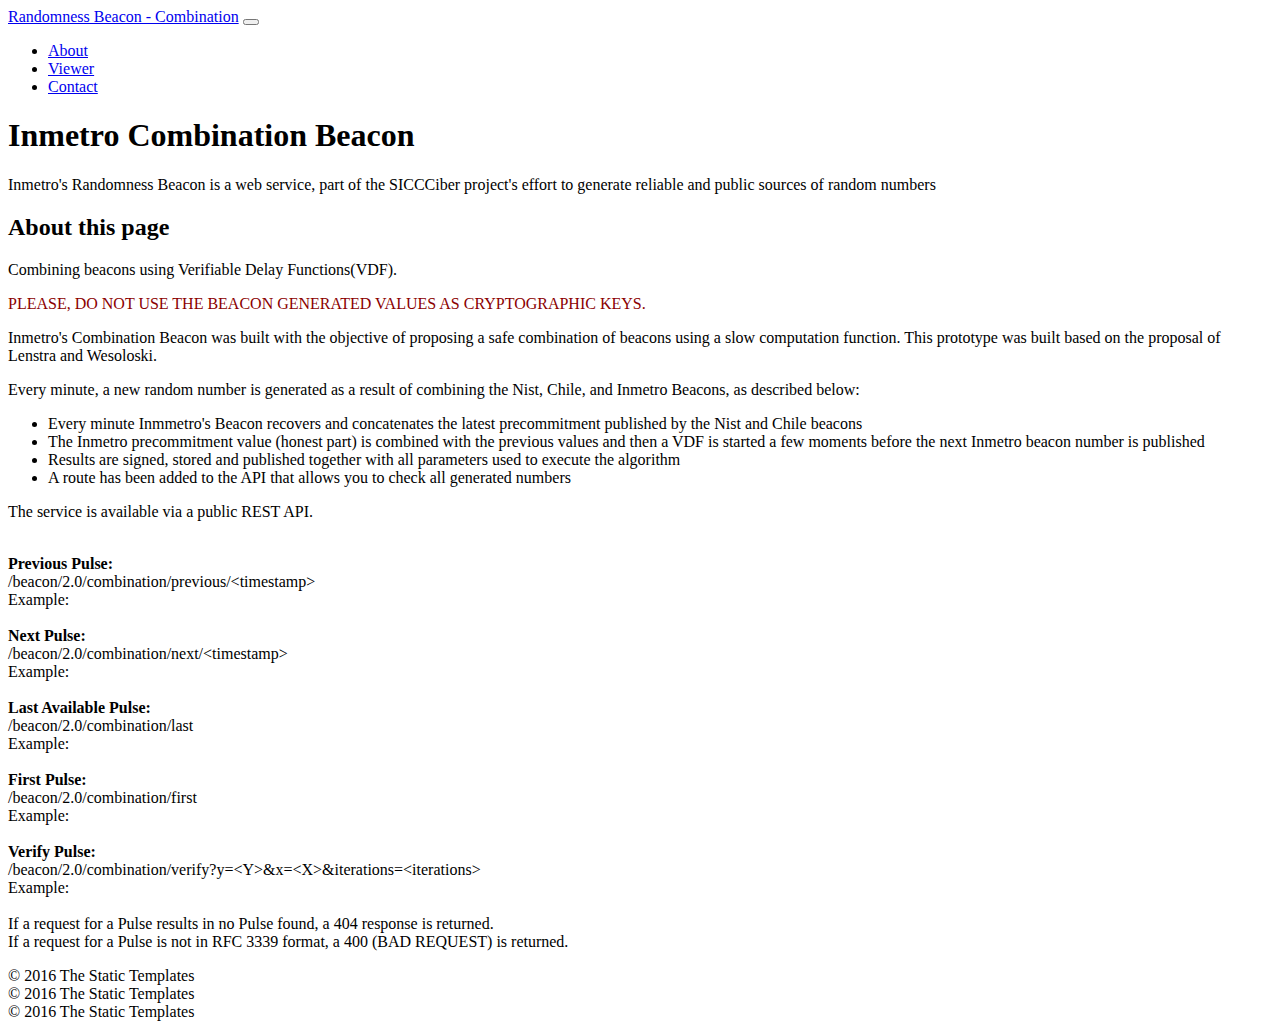
==== src/main/resources/templates/vdf-combination/index.html @ ecd3a5ff "front" ====
<!DOCTYPE html>
<html lang="en" xmlns="http://www.w3.org/1999/xhtml"
      xmlns:th="http://www.thymeleaf.org">

<head>

  <meta charset="utf-8">
  <meta name="viewport" content="width=device-width, initial-scale=1, shrink-to-fit=no">
  <meta name="description" content="">
  <meta name="author" content="">

  <title>Brazilian Beacon</title>

  <link th:href="@{vendor/bootstrap/css/bootstrap.min.css}" rel="stylesheet">
  <link th:href="@{css/scrolling-nav.css}" rel="stylesheet">

  <!-- datetimepicker  -->
  <link th:href="@{vendor/bootstrap/css/bootstrap-datetimepicker.min.css}" rel="stylesheet">
  <link th:href="@{css/beacon.css}" rel="stylesheet">

</head>

<body id="page-top">

  <!-- Navigation -->
  <nav class="navbar navbar-expand-lg navbar-dark bg-dark fixed-top" id="mainNav">
    <div class="container">
      <a class="navbar-brand js-scroll-trigger" href="#page-top">Randomness Beacon - Combination</a>
      <button class="navbar-toggler" type="button" data-toggle="collapse" data-target="#navbarResponsive" aria-controls="navbarResponsive" aria-expanded="false" aria-label="Toggle navigation">
        <span class="navbar-toggler-icon"></span>
      </button>
      <div class="collapse navbar-collapse" id="navbarResponsive">
        <ul class="navbar-nav ml-auto">
          <li class="nav-item">
            <a class="nav-link js-scroll-trigger" href="#about">About</a>
          </li>
          <li class="nav-item">
            <a class="nav-link js-scroll-trigger" href="#viewer">Viewer</a>
          </li>
          <li class="nav-item">
            <a class="nav-link js-scroll-trigger" href="#contact">Contact</a>
          </li>
        </ul>
      </div>
    </div>
  </nav>

  <header class="bg-primary text-white">
    <div class="container text-center">
      <h1>Inmetro Combination Beacon</h1>
<!--      <p class="lead">A landing page template freshly redesigned for Bootstrap 4</p>-->
      <p class="lead">Inmetro's Randomness Beacon is a web service, part of the  SICCCiber project's effort to generate reliable and public sources of random numbers</p>

<!--      Please note, this is the first beta release. More details about this project is available at <a href="https://siccciber.com.br/">SICCCiber</a> or by contacting the <a href="mailto:lainf@inmetro.gov.br">Inmetro Technology Lab</a>.-->
    </div>
  </header>

  <section id="about">
    <div class="container">
      <div class="row">
        <div class="col-lg-12 mx-auto">
          <h2>About this page</h2>
          <p class="lead">Combining beacons using Verifiable Delay Functions(VDF).</p>

          <p style="color: darkred" align="device">PLEASE, DO NOT USE THE BEACON GENERATED VALUES AS CRYPTOGRAPHIC KEYS.</p>

<!--          Inmetro's Combination Beacon is a proposal for combining beacons built on the NISTR reference. The prototype uses slow computation functions to combine random numbers from NIST, Chile and Brazil to generate a safe and reliable random number.-->

          <p>Inmetro's Combination Beacon was built with the objective of proposing a safe combination of beacons
            using a slow computation function. This prototype was built based on the proposal of Lenstra and Wesoloski.
          </p>

          <p>Every minute, a new random number is generated as a result of combining the Nist, Chile, and
            Inmetro Beacons, as described below:</p>
          <ul>
            <li>Every minute Inmmetro's Beacon recovers and concatenates the latest precommitment published by the Nist and Chile beacons</li>
            <li>The Inmetro precommitment value (honest part) is combined with the previous values and then a VDF is started a few moments before the next Inmetro beacon number is published</li>
            <li>Results are signed, stored and published together with all parameters used to execute the algorithm</li>
            <li>A route has been added to the API that allows you to check all generated numbers</li>
          </ul>

          <p>
          <p>The service is available via a public REST API.</p>

          <br>

          <strong>Previous Pulse: </strong> <br>
          <span th:text="${uri}"></span>/beacon/2.0/combination/previous/&lt;timestamp&gt; <br>
          <span th:if="${timestampPrevious!=null}">
          Example: <a style="word-break: break-word" th:href="@{/beacon/2.0/combination/previous/} + ${timestampPrevious}" th:text="|${uri}/beacon/2.0/combination/previous/${timestampPrevious}|"></a>
          </span>

          <br><br>

          <strong>Next Pulse:</strong><br>
          <span th:text="${uri}"></span>/beacon/2.0/combination/next/&lt;timestamp&gt; <br>
          <span th:if="${timestampPrevious!=null}">
          Example: <a style="word-break: break-word" th:href="@{/beacon/2.0/combination/next/} + ${timestampPrevious}" th:text="|${uri}/beacon/2.0/combination/next/${timestampPrevious}|"></a>
          </span>

          <br><br>

          <strong>Last Available Pulse:</strong><br>
          <span th:text="${uri}"></span>/beacon/2.0/combination/last <br>
          <span th:if="${timestampPrevious!=null}">
          Example: <a style="word-break: break-word" th:href="@{/beacon/2.0/combination/last}" th:text="|${uri}/beacon/2.0/combination/last|"></a>
          </span>

          <br><br>

          <strong>First Pulse:</strong><br>
          <span th:text="${uri}"></span>/beacon/2.0/combination/first<br>
          <span th:if="${timestampPrevious!=null}">
          Example: <a style="word-break: break-word" th:href="@{/beacon/2.0/combination/first}" th:text="|${uri}/beacon/2.0/combination/first|"></a>
          </span>

          <br><br>

          <strong>Verify Pulse:</strong><br>
          <span th:text="${uri}"></span>/beacon/2.0/combination/verify?y=&lt;Y&gt;&x=&lt;X&gt;&iterations=&lt;iterations&gt;<br>
          <span th:if="${timestampPrevious!=null}">
          Example: <a style="word-break: break-word" th:href="@{/beacon/2.0/combination/verify} + ${linkVerify}" th:text="|${uri}/beacon/2.0/combination/verify${linkVerify}|"></a>
          </span>

         <br><br>

          If a request for a Pulse results in no Pulse found, a 404 response is returned. <br>
          If a request for a Pulse is not in RFC 3339 format, a 400 (BAD REQUEST) is returned.
          </p>
        </div>
      </div>
    </div>
  </section>

  <section id="viewer" class="bg-light" th:fragment="contact">
    <div th:replace="fragments/viewer-vdf :: viewer-vdf">&copy; 2016 The Static Templates</div>
  </section>

  <section id="contact" th:fragment="contact">
    <div th:replace="fragments/contact :: contact">&copy; 2016 The Static Templates</div>
  </section>

  <div th:replace="fragments/footer :: footer">&copy; 2016 The Static Templates</div>

  <script src="vendor/jquery/jquery.min.js"></script>
  <script src="vendor/bootstrap/js/bootstrap.bundle.min.js"></script>

  <script src="vendor/jquery-easing/jquery.easing.min.js"></script>

  <script src="js/scrolling-nav.js"></script>

  <script th:src="@{/vendor/bootstrap/js/bootstrap-datetimepicker.min.js}"></script>
  <script th:src="@{js/vdf-combination.js}"></script>
</body>

</html>
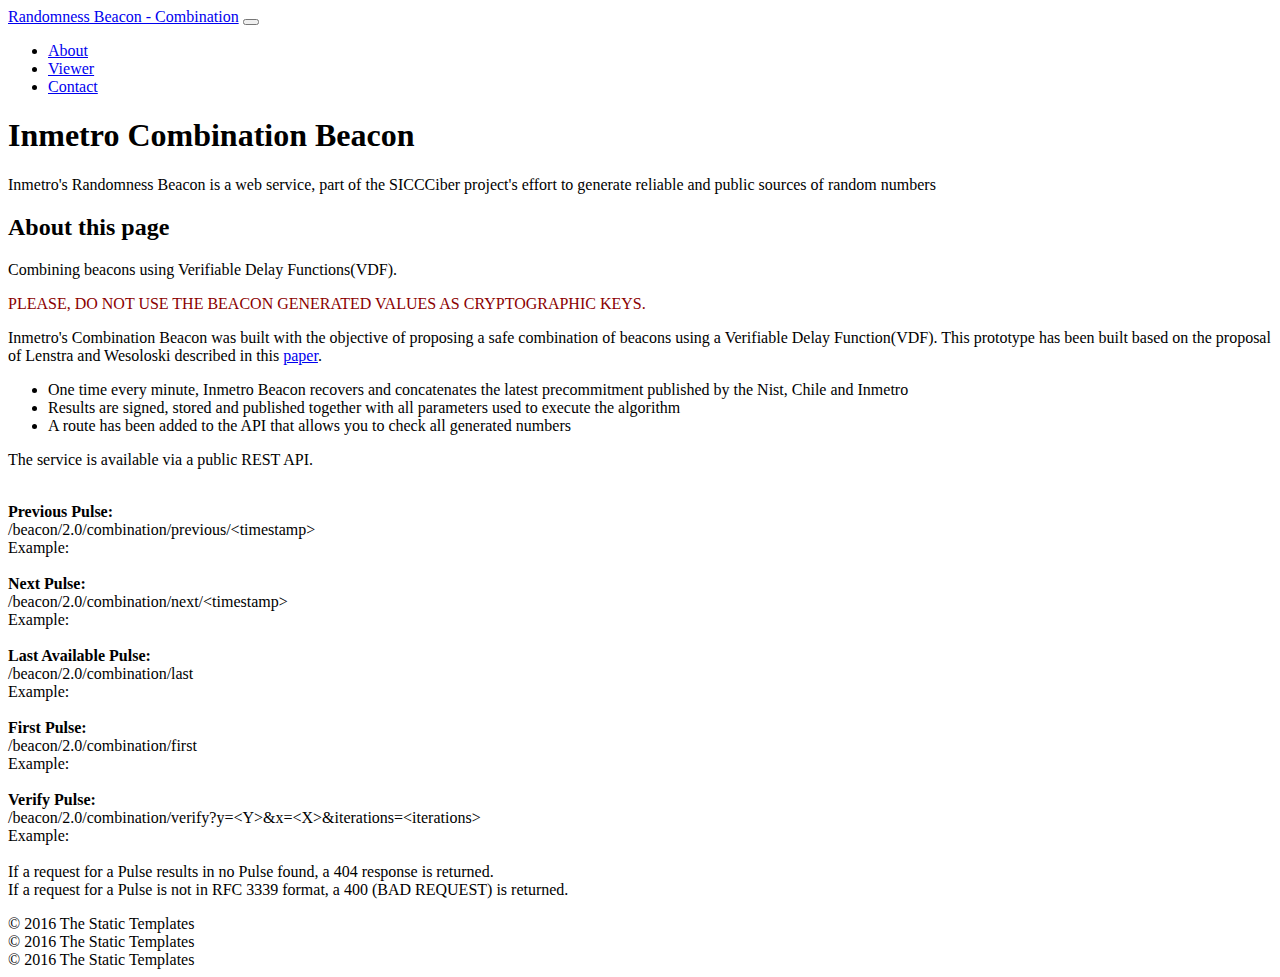
==== commit 015cb09d: "front" ====
--- a/src/main/resources/templates/vdf-combination/index.html
+++ b/src/main/resources/templates/vdf-combination/index.html
@@ -64,17 +64,15 @@
 
           <p style="color: darkred" align="device">PLEASE, DO NOT USE THE BEACON GENERATED VALUES AS CRYPTOGRAPHIC KEYS.</p>
 
-<!--          Inmetro's Combination Beacon is a proposal for combining beacons built on the NISTR reference. The prototype uses slow computation functions to combine random numbers from NIST, Chile and Brazil to generate a safe and reliable random number.-->
-
           <p>Inmetro's Combination Beacon was built with the objective of proposing a safe combination of beacons
-            using a slow computation function. This prototype was built based on the proposal of Lenstra and Wesoloski.
+            using a Verifiable Delay Function(VDF).  This prototype has been built based on the proposal of
+            Lenstra and Wesoloski described in this <a href="https://eprint.iacr.org/2015/366">paper</a>.
           </p>
 
-          <p>Every minute, a new random number is generated as a result of combining the Nist, Chile, and
-            Inmetro Beacons, as described below:</p>
+<!--          <p>Every minute, a new random number is generated as a result of combining the Nist, Chile, and-->
+<!--            Inmetro Beacons, as described below:</p>-->
           <ul>
-            <li>Every minute Inmmetro's Beacon recovers and concatenates the latest precommitment published by the Nist and Chile beacons</li>
-            <li>The Inmetro precommitment value (honest part) is combined with the previous values and then a VDF is started a few moments before the next Inmetro beacon number is published</li>
+            <li>One time every minute, Inmetro Beacon recovers and concatenates the latest precommitment published by the Nist, Chile and Inmetro</li>
             <li>Results are signed, stored and published together with all parameters used to execute the algorithm</li>
             <li>A route has been added to the API that allows you to check all generated numbers</li>
           </ul>
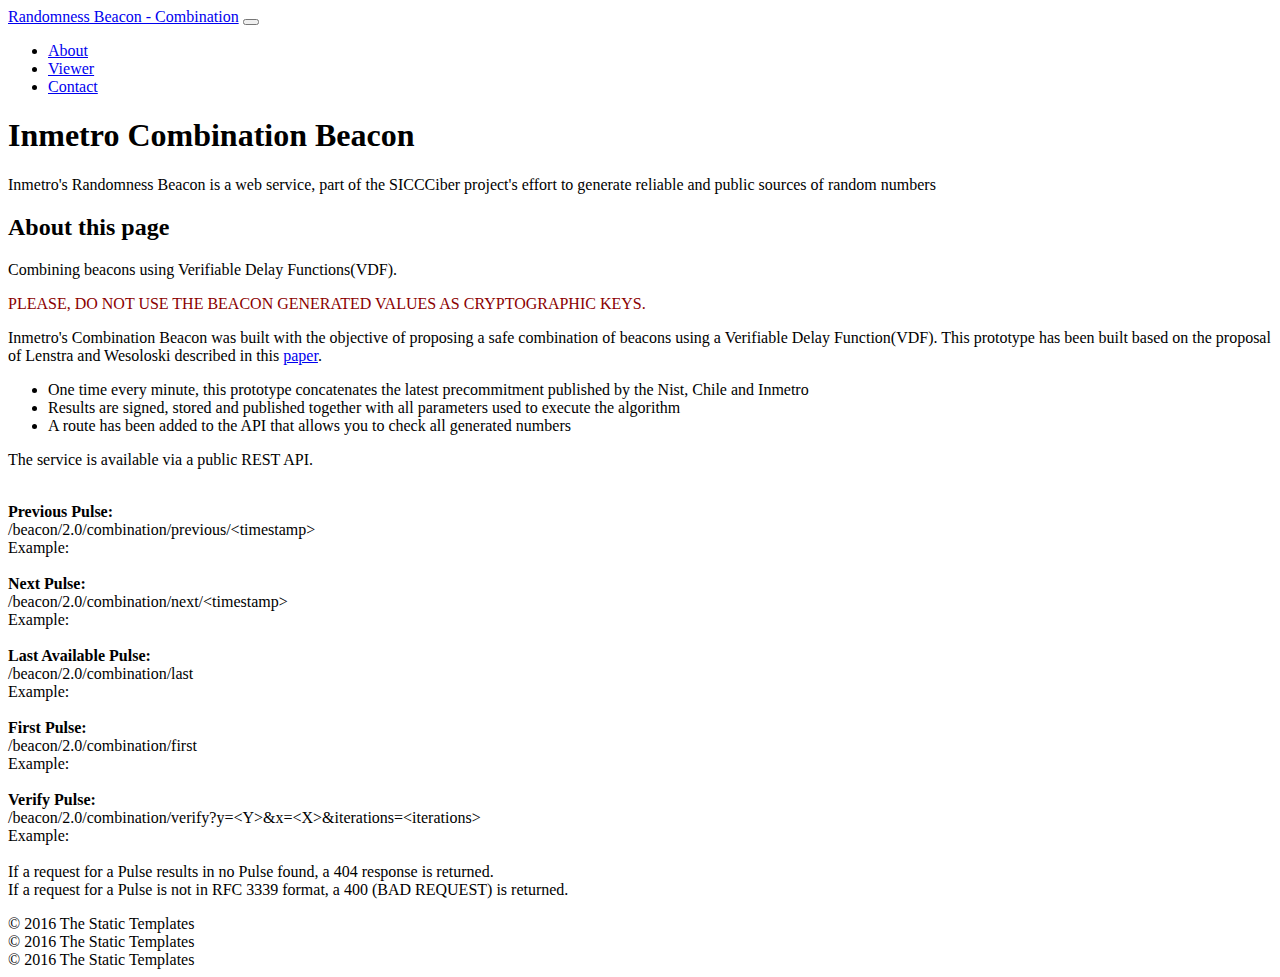
==== commit 2d79f5f3: "Ajustes front" ====
--- a/src/main/resources/templates/vdf-combination/index.html
+++ b/src/main/resources/templates/vdf-combination/index.html
@@ -72,7 +72,7 @@
 <!--          <p>Every minute, a new random number is generated as a result of combining the Nist, Chile, and-->
 <!--            Inmetro Beacons, as described below:</p>-->
           <ul>
-            <li>One time every minute, Inmetro Beacon recovers and concatenates the latest precommitment published by the Nist, Chile and Inmetro</li>
+            <li>One time every minute, this prototype concatenates the latest precommitment published by the Nist, Chile and Inmetro</li>
             <li>Results are signed, stored and published together with all parameters used to execute the algorithm</li>
             <li>A route has been added to the API that allows you to check all generated numbers</li>
           </ul>
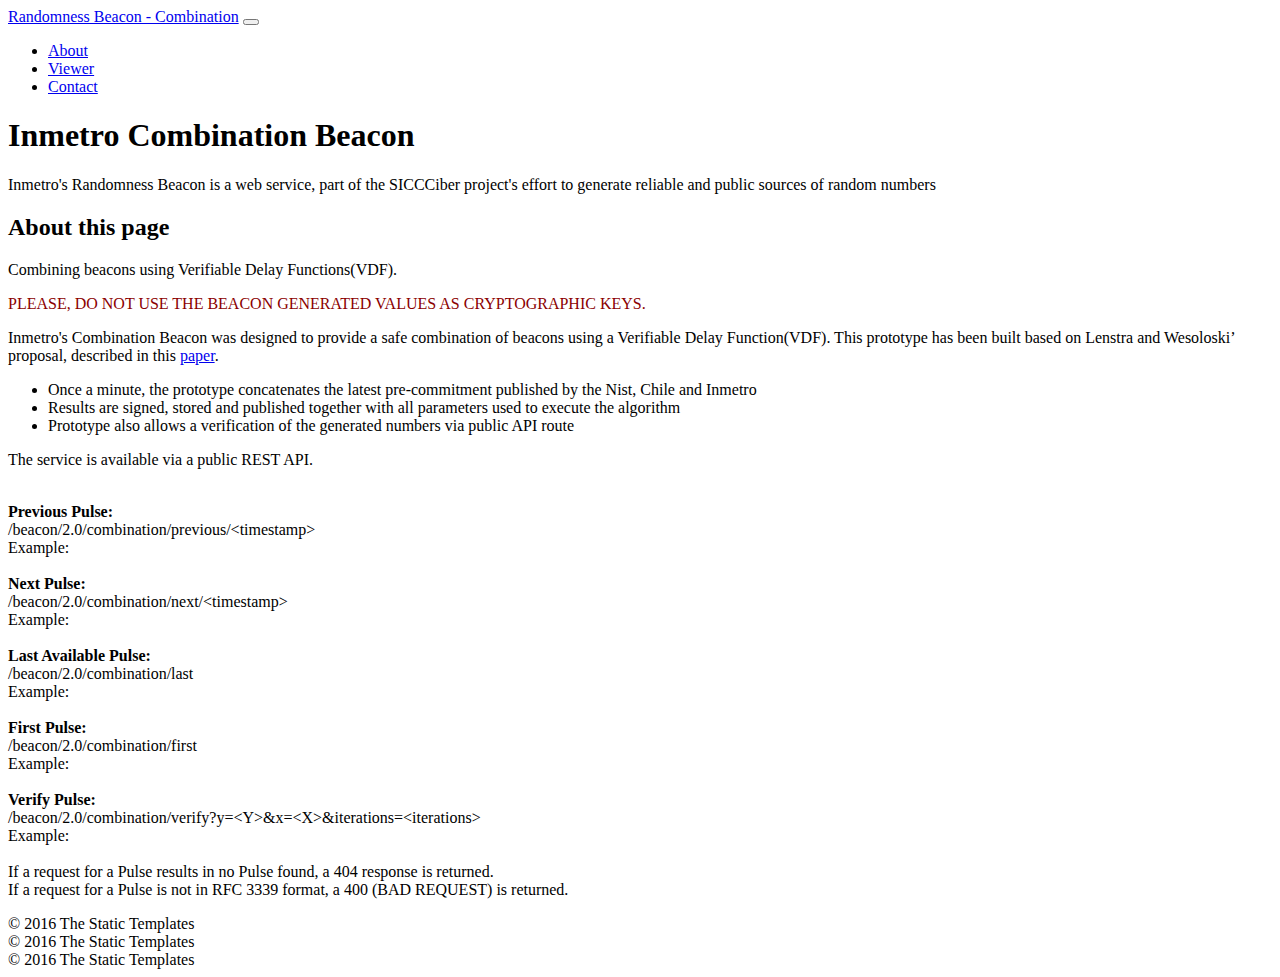
==== commit 3c43d277: "Ajustes na tradução - Leonardo" ====
--- a/src/main/resources/templates/vdf-combination/index.html
+++ b/src/main/resources/templates/vdf-combination/index.html
@@ -64,17 +64,14 @@
 
           <p style="color: darkred" align="device">PLEASE, DO NOT USE THE BEACON GENERATED VALUES AS CRYPTOGRAPHIC KEYS.</p>
 
-          <p>Inmetro's Combination Beacon was built with the objective of proposing a safe combination of beacons
-            using a Verifiable Delay Function(VDF).  This prototype has been built based on the proposal of
-            Lenstra and Wesoloski described in this <a href="https://eprint.iacr.org/2015/366">paper</a>.
+          <p>Inmetro's Combination Beacon was designed to provide a safe combination of beacons using a Verifiable Delay Function(VDF).
+            This prototype has been built based on Lenstra and Wesoloski’ proposal, described in this <a href="https://eprint.iacr.org/2015/366">paper</a>.
           </p>
 
-<!--          <p>Every minute, a new random number is generated as a result of combining the Nist, Chile, and-->
-<!--            Inmetro Beacons, as described below:</p>-->
           <ul>
-            <li>One time every minute, this prototype concatenates the latest precommitment published by the Nist, Chile and Inmetro</li>
+            <li>Once a minute, the prototype concatenates the latest pre-commitment published by the Nist, Chile and Inmetro</li>
             <li>Results are signed, stored and published together with all parameters used to execute the algorithm</li>
-            <li>A route has been added to the API that allows you to check all generated numbers</li>
+            <li>Prototype also allows a verification of the generated numbers via public API route</li>
           </ul>
 
           <p>
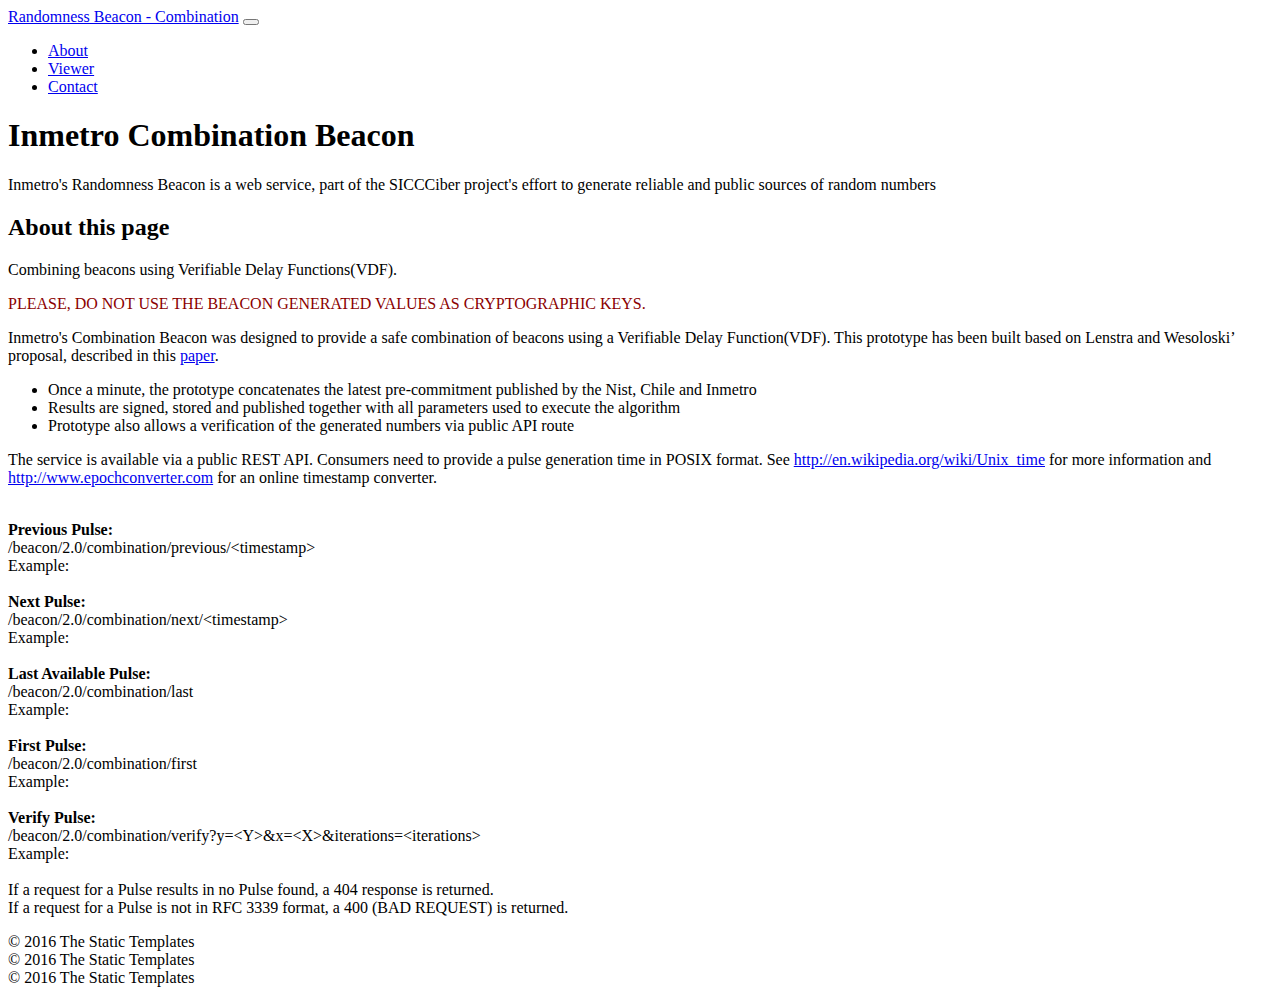
==== commit 1529424e: "Ajustes no formato da data na api" ====
--- a/src/main/resources/templates/vdf-combination/index.html
+++ b/src/main/resources/templates/vdf-combination/index.html
@@ -75,7 +75,9 @@
           </ul>
 
           <p>
-          <p>The service is available via a public REST API.</p>
+          <p>The service is available via a public REST API. Consumers need to provide a pulse generation time in POSIX format.
+          See <a href="http://en.wikipedia.org/wiki/Unix_time">http://en.wikipedia.org/wiki/Unix_time</a> for more
+          information and <a href="http://www.epochconverter.com">http://www.epochconverter.com</a> for an online timestamp converter.</p>
 
           <br>
 
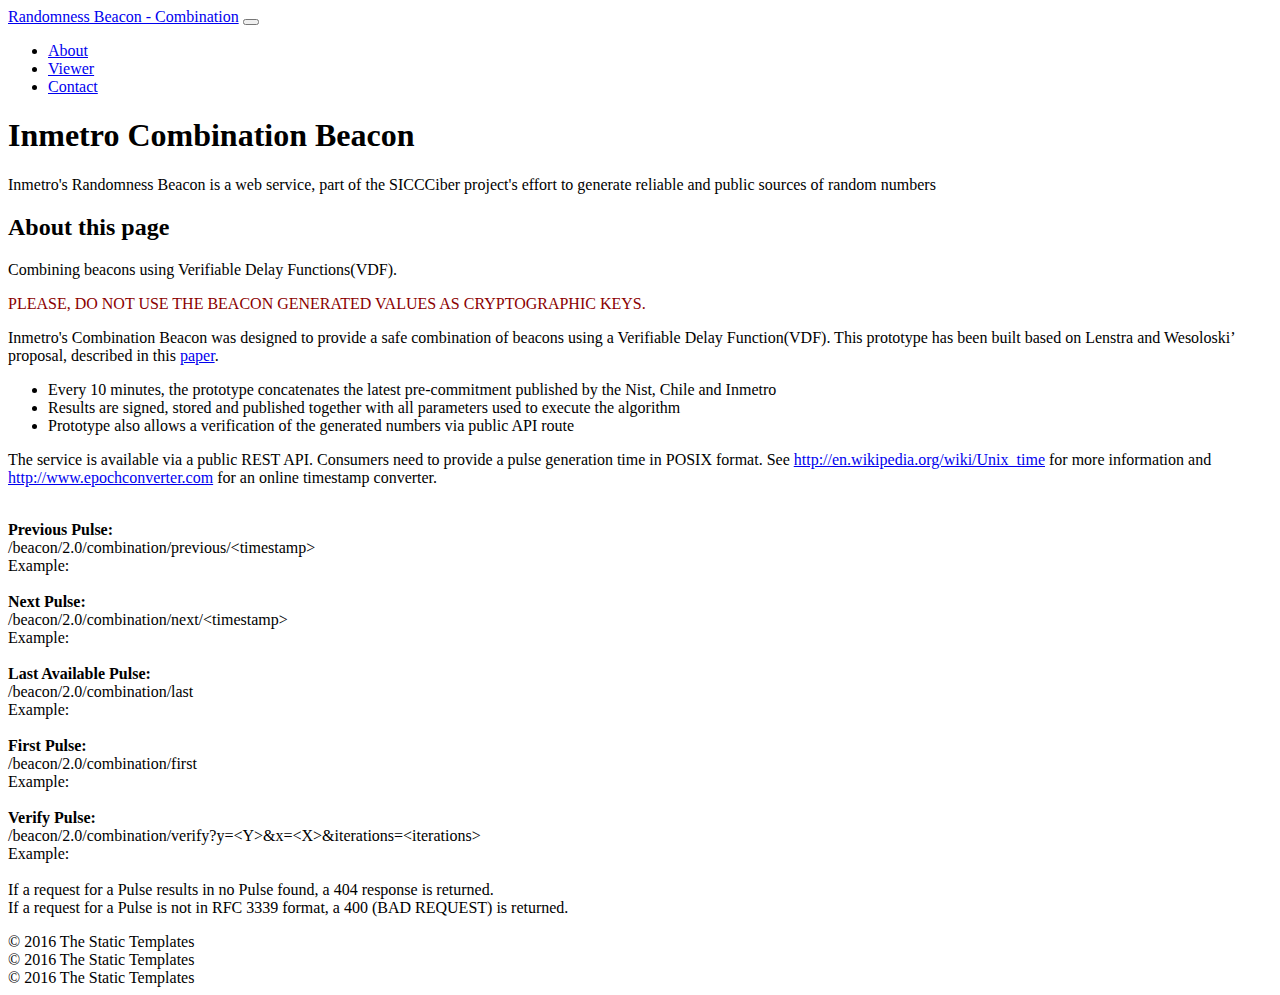
==== commit 7f998e58: "combination and unicorn" ====
--- a/src/main/resources/templates/vdf-combination/index.html
+++ b/src/main/resources/templates/vdf-combination/index.html
@@ -69,7 +69,8 @@
           </p>
 
           <ul>
-            <li>Once a minute, the prototype concatenates the latest pre-commitment published by the Nist, Chile and Inmetro</li>
+<!--            <li>Once a minute, the prototype concatenates the latest pre-commitment published by the Nist, Chile and Inmetro</li>-->
+            <li>Every 10 minutes, the prototype concatenates the latest pre-commitment published by the Nist, Chile and Inmetro</li>
             <li>Results are signed, stored and published together with all parameters used to execute the algorithm</li>
             <li>Prototype also allows a verification of the generated numbers via public API route</li>
           </ul>
@@ -82,7 +83,7 @@
           <br>
 
           <strong>Previous Pulse: </strong> <br>
-          <span th:text="${uri}"></span>/beacon/2.0/combination/previous/&lt;timestamp&gt; <br>
+          <span th:text="${uri}"></span><span style="word-break: break-word">/beacon/2.0/combination/previous/&lt;timestamp&gt;</span> <br>
           <span th:if="${timestampPrevious!=null}">
           Example: <a style="word-break: break-word" th:href="@{/beacon/2.0/combination/previous/} + ${timestampPrevious}" th:text="|${uri}/beacon/2.0/combination/previous/${timestampPrevious}|"></a>
           </span>
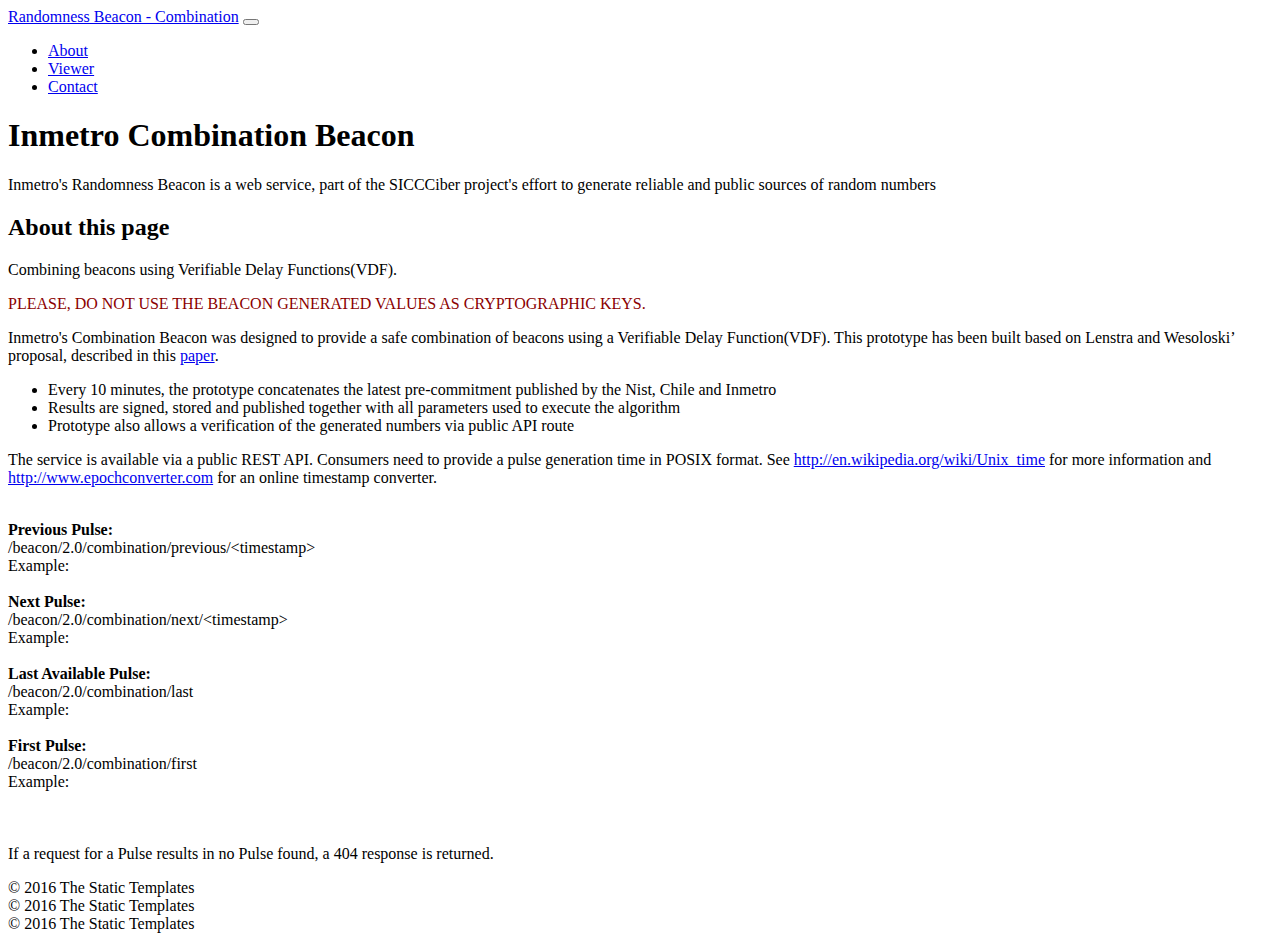
==== commit ec817dc9: "skiplist" ====
--- a/src/main/resources/templates/vdf-combination/index.html
+++ b/src/main/resources/templates/vdf-combination/index.html
@@ -114,16 +114,14 @@
 
           <br><br>
 
-          <strong>Verify Pulse:</strong><br>
-          <span th:text="${uri}"></span>/beacon/2.0/combination/verify?y=&lt;Y&gt;&x=&lt;X&gt;&iterations=&lt;iterations&gt;<br>
-          <span th:if="${timestampPrevious!=null}">
-          Example: <a style="word-break: break-word" th:href="@{/beacon/2.0/combination/verify} + ${linkVerify}" th:text="|${uri}/beacon/2.0/combination/verify${linkVerify}|"></a>
-          </span>
+<!--          <strong>Verify Pulse:</strong><br>-->
+<!--          <span th:text="${uri}"></span>/beacon/2.0/combination/verify?y=&lt;Y&gt;&x=&lt;X&gt;&iterations=&lt;iterations&gt;<br>-->
+<!--          <span th:if="${timestampPrevious!=null}">-->
+<!--          Example: <a style="word-break: break-word" th:href="@{/beacon/2.0/combination/verify} + ${linkVerify}" th:text="|${uri}/beacon/2.0/combination/verify${linkVerify}|"></a>-->
+<!--          </span>-->
 
          <br><br>
-
           If a request for a Pulse results in no Pulse found, a 404 response is returned. <br>
-          If a request for a Pulse is not in RFC 3339 format, a 400 (BAD REQUEST) is returned.
           </p>
         </div>
       </div>
